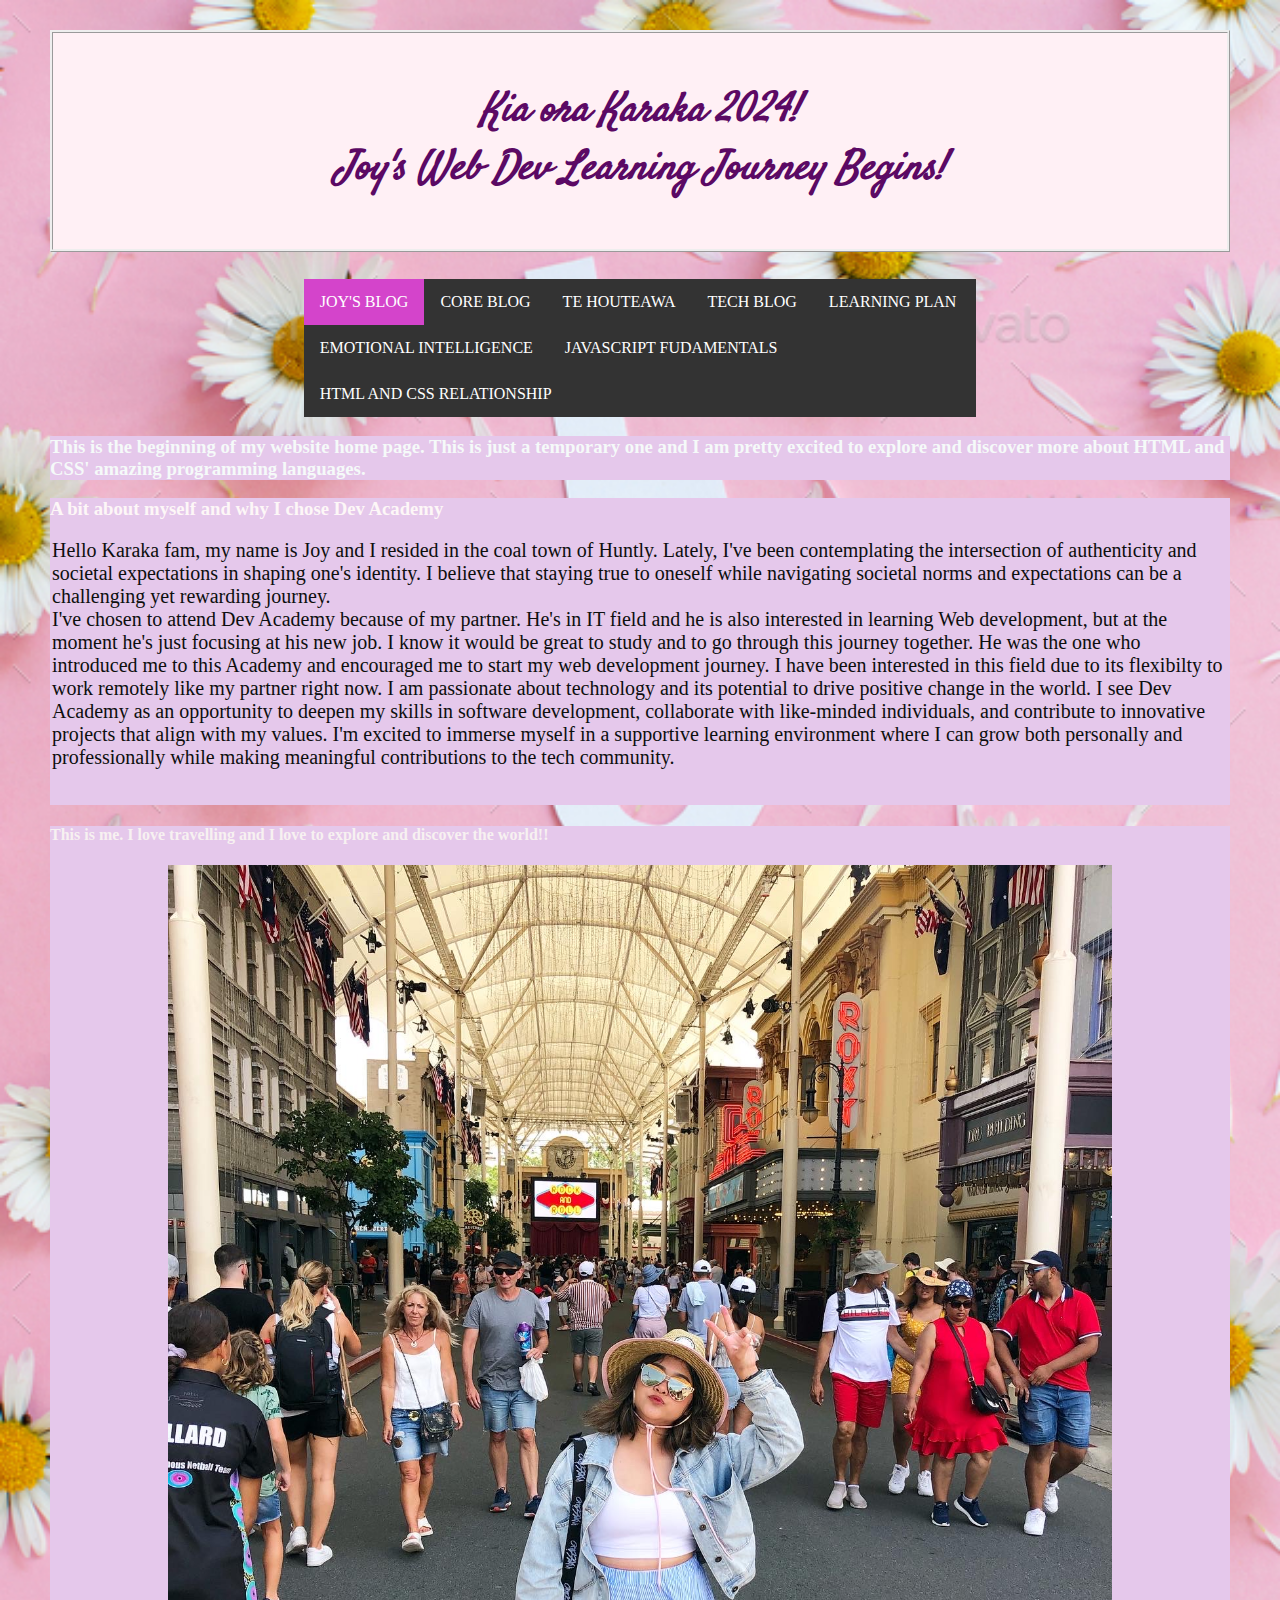
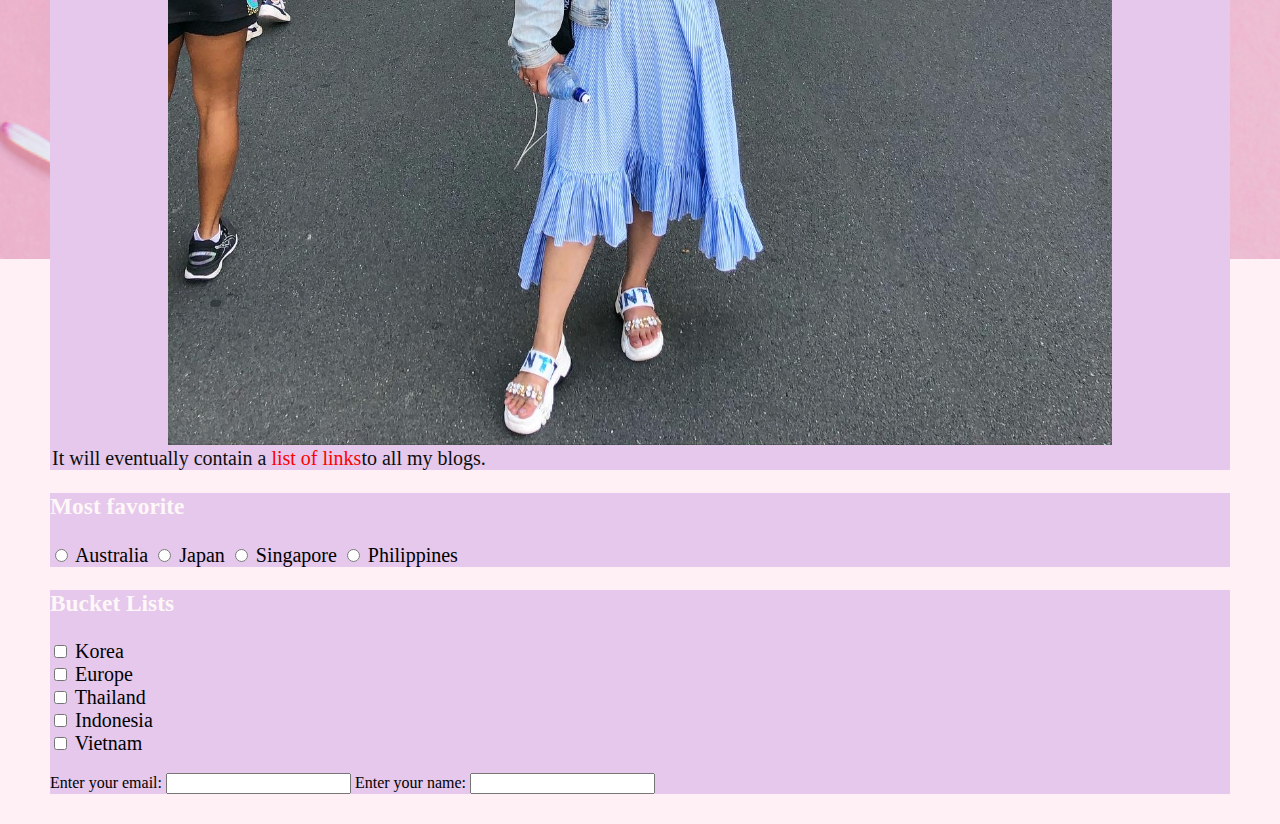
==== index.html @ 3ee153a9 "JS and Dom Reflection Added" ====
<!DOCTYPE html>

<html lang="en">
  <head>
    <meta charset="UTF-8">
    <meta name="viewport" content="width=device-width, initial-scale=1.0">
    <link href="styles/main.css" rel="stylesheet" type="text/css">
    <link rel="preconnect" href="https://fonts.googleapis.com">
    <link rel="preconnect" href="https://fonts.gstatic.com" crossorigin>
    <link href="https://fonts.googleapis.com/css2?family=Satisfy&display=swap" rel="stylesheet">
    <style>
      body {
        background-image: url('Images/daisy.jpg');
        background-repeat: no-repeat;
        background-attachment: fixed;
        background-size: cover;
      }
      </style>
      <style>
      ul {
        list-style-type: none;
        margin: 0;
        padding: 0;
        overflow: hidden;
        background-color: #333;
      }
      
      li {
        float: left;
      }
      
      li a {
        display: block;
        color: white;
        text-align: center;
        padding: 14px 16px;
        text-decoration: none;
      }
      li a:hover {
  background-color: #81127f;
}
    </style>

    <title>My First blog</title>
  </head>
  
  <body>
    <!--Starting Header-->
      <div>
        <h1 class="satisfy-regular">Kia ora Karaka 2024!<br> Joy's Web Dev Learning Journey Begins!</h1>
        </div>
       
          <div class="nav1">
            <header>
        <ul>
        <li><a class="active" href="index.html">JOY'S BLOG</a></li>
        <li><a href="culture-values-identity.html">CORE BLOG</a></li>
        <li><a href="blog/te-houtaewa-template.html">TE HOUTEAWA</a></li>
        <li><a href="html-css.html">TECH BLOG</a></li>
        <li><a href="learning-plan.html">LEARNING PLAN</a></li>
        <li><a href="emotional-intelligence.html">EMOTIONAL INTELLIGENCE</a></li>
        <li><a href="javascript-dom.html">JAVASCRIPT FUDAMENTALS</a></li>
        <li><a href="html-css-relationship.html">HTML AND CSS RELATIONSHIP</a></li>
       
      </ul>
    </header>
  </div>
   
   
 
<!--Paragraph Begins-->
   

<div>
  <h3 id="beginning">This is the beginning of my website home page. This is just a temporary one and I am pretty excited to explore and discover more about HTML and CSS' amazing programming languages.</h3>
</div>
    
<div>
    <h3>A bit about myself and why I chose Dev Academy</h3>  
    <p>Hello Karaka fam, my name is Joy and I resided in the coal town of Huntly. Lately, I've been contemplating the intersection of authenticity and societal expectations in shaping one's identity. I believe that staying true to oneself while navigating societal norms and expectations can be a challenging yet rewarding journey. <br>
    I've chosen to attend Dev Academy because of my partner. He's in IT field and he is also interested in learning Web development, but at the moment he's just focusing at his new job. I know it would be great to study and to go through this journey together. He was the one who introduced me to this Academy and encouraged me to start my web development journey. I have been interested in this field due to its flexibilty to work remotely like my partner right now. I am passionate about technology and its potential to drive positive change in the world. I see Dev Academy as an opportunity to deepen my skills in software development, collaborate with like-minded individuals, and contribute to innovative projects that align with my values. I'm excited to immerse myself in a supportive learning environment where I can grow both personally and professionally while making meaningful contributions to the tech community.</p> <br>
  </div>

  <div>
    <h4>This is me. I love travelling and I love to explore and discover the world!!</h4>
    <img src="Images/joy.jpg" alt="Joy Traveler">

    <!--My learning Core/Tech Begins here-->
    <p>It will eventually contain a <span style="color:red">list of links</span>to all my blogs.</p>
  </div>

  

    
      

 <div class="cities1">
<h3>Most favorite</h3>
    <input type="radio" id="australia" name="Countries" value="Australia">
    <label for="australia">Australia</label>
    

    <input type="radio" id="japan" name="Countries" value="Japan">
    <lbbel for="japan">Japan</label>
  

    <input type="radio" id="singapore" name="Countries" value="Singapore">
    <lbbel for="singapore">Singapore</label>
    
    
    <input type="radio" id="philippines" name="Countries" value="Philippines">
    <label for="philippines">Philippines</label><br>
    </div>
    
    
 <div class="cities"> 
<h3>Bucket Lists</h3>
    <input type="checkbox" id="korea" name="korea" value="Countries">
    <label for="">Korea</label> <br>
    <input type="checkbox" id="europe" name="europe" value="Countries">
    <labbl for="">Europe</label> <br>
    <input type="checkbox" id="thailand" name="thailand" value="countries">
    <label for="">Thailand</label> <br>
    <input type="checkbox" id="indonesia" name="indonesia" value="countries">
    <label for="">Indonesia</label> <br>
    <input type="checkbox" id="vietnam" name="vietnam" value="countries">
    <label for="">Vietnam</label> <br>
  </div>
   
  <div class="Info">
   <br>
    <footer>
      <label for="email">Enter your email:</label>
      <input type="email" id="email" name="email">
      
      <label for="name">Enter your name:</label>
      <input type="name" id="name" name="name"> 
      <br> 
    </footer>
  </div>
  </body>
</html>
---- styles/main.css ----
body {
  background-color: lavenderblush;
  margin: 30px 50px 30px 50px;
  
}

img {
  max-width: 100%;
  height: auto;
  display: block;
  margin-left: auto;
  margin-right: auto;

}

h1 {
  color: rgb(169, 60, 165);

  background-color: lavenderblush;
  font-size: 40px;
  font-weight: bold;
  font-style: italic;
  padding: 50px 30px 50px 30px;
  border-style: ridge;
  border-width: 3px;
  text-align: center;
}
p {
  color: hwb(160 5% 94%);
  margin: 2px;
  margin-bottom: 2vh;
  font-size: 20px;
}



 {

}

.satisfy-regular {
  font-family: 'Satisfy', sans-serif;
  font-weight: bold;
  font-style: italic;
  color: rgb(91, 9, 100);
  font-size: 40px;
  padding: 50px 30px 50px 30px;
  background-color: lavenderblush;
  
}


#beginning {
  color: #f5faf9;
}

div {
  background-color: rgb(229, 200, 235);
  margin: auto;
}

h2 {
  color:#2c7463
  
}

h3 {
  color:rgb(253, 247, 247)
 
}

h4{
  color: rgb(247, 241, 241);
  
}


div.relative {
  position: relative;
  left: 30px;
  border: 3px solid #73AD21;
}


.active {
  background-color: #d444cb;
}
.active1 {
  background-color: #d444cb;
}

.active2 {
  background-color: #d444cb;
}

.active3 {
  background-color: #d444cb;
}

.active4 {
  background-color: #d444cb;
}

.active5 {
  background-color: #d444cb;
}

.active6 {
  background-color: #d444cb;
}



.nav1 {
  margin: auto;
  width: 57%;
}

.cities {
  font-size: 20px;
}
.cities1 {
  font-size: 20px;
}
.info {
  font-size: 20px;
}

/* For mobile phones: */
@media only screen and (max-width: 400px) {
 p  { 
    font-size: 10px;
}
 img { 
   width: 100px;
   height: 100px;
  }
 
}

  /* For tablet: */

  @media only screen and (max-width: 800px) {
    p  { 
      font-size: 17px;
  }
   img { 
      max-width: 60%;
      height: auto;
      border-radius: 50%;
    }
  }
  
  /* For Desktop: */

  @media only screen and (min-width: 800px) {
    p  { 
      font-size: 20px;
  }
   img { 
      max-width: 80%;
      height: auto;   
    }
 
  .cities {
      font-size: 20px;
    }
    .info {
      font-size: 20px;
    }
    .cities {
      font-size: 20px;
    }
  }
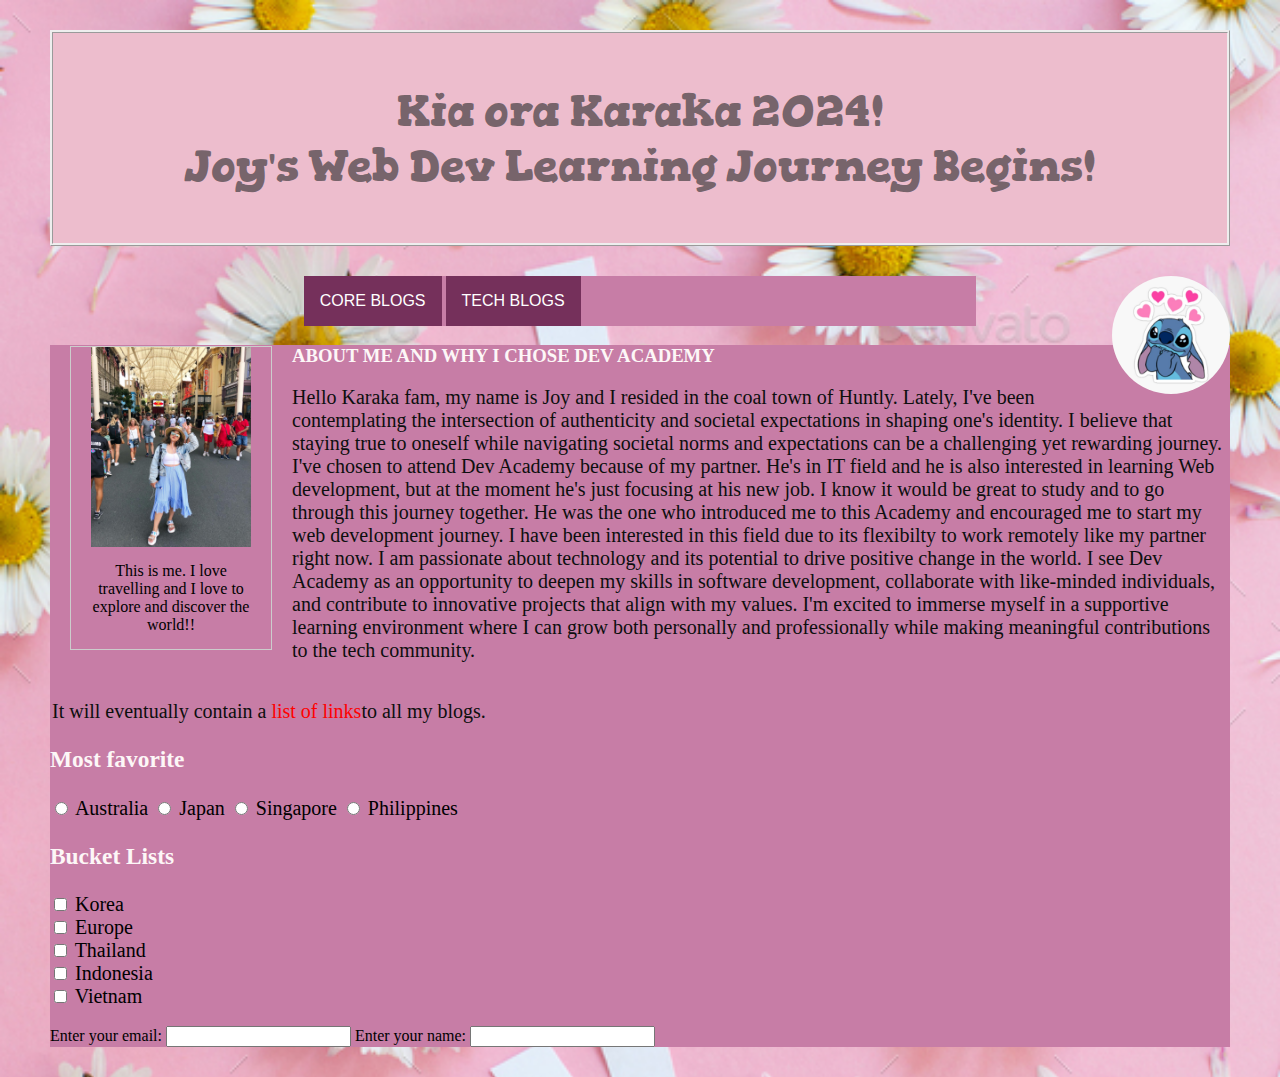
==== commit df0332a9: "Dropdown CSS Updated" ====
--- a/index.html
+++ b/index.html
@@ -8,8 +8,10 @@
     <link rel="preconnect" href="https://fonts.googleapis.com">
     <link rel="preconnect" href="https://fonts.gstatic.com" crossorigin>
     <link href="https://fonts.googleapis.com/css2?family=Satisfy&display=swap" rel="stylesheet">
-    <style>
-      body {
+<link href="https://fonts.googleapis.com/css2?family=Elsie:wght@400;900&display=swap" rel="stylesheet">
+<link href="https://fonts.googleapis.com/css2?family=Elsie:wght@400;900&family=Gorditas:wght@400;700&display=swap" rel="stylesheet">
+<style>    
+body {
         background-image: url('Images/daisy.jpg');
         background-repeat: no-repeat;
         background-attachment: fixed;
@@ -47,52 +49,62 @@
   <body>
     <!--Starting Header-->
       <div>
-        <h1 class="satisfy-regular">Kia ora Karaka 2024!<br> Joy's Web Dev Learning Journey Begins!</h1>
-        </div>
+        <h1 class="gorditas-bold">Kia ora Karaka 2024!<br> Joy's Web Dev Learning Journey Begins!</h1>
+        <img class="icon" src="Images/stitch.jpg" alt="Stitch-icon">
+      </div>
        
           <div class="nav1">
             <header>
-        <ul>
-        <li><a class="active" href="index.html">JOY'S BLOG</a></li>
-        <li><a href="culture-values-identity.html">CORE BLOG</a></li>
-        <li><a href="blog/te-houtaewa-template.html">TE HOUTEAWA</a></li>
-        <li><a href="html-css.html">TECH BLOG</a></li>
-        <li><a href="learning-plan.html">LEARNING PLAN</a></li>
-        <li><a href="emotional-intelligence.html">EMOTIONAL INTELLIGENCE</a></li>
-        <li><a href="javascript-dom.html">JAVASCRIPT FUDAMENTALS</a></li>
-        <li><a href="html-css-relationship.html">HTML AND CSS RELATIONSHIP</a></li>
-       
-      </ul>
-    </header>
-  </div>
-   
-   
+    <div class="dropdown">
+      <button class="dropbtn">CORE BLOGS</button>
+      <div class="dropdown-content">
+        <a class="elsie-black" class="active" href="index.html">JOY'S BLOG</a><br>
+        <br>
+        <a class="elsie-black" href="culture-values-identity.html">Culture,Values, & Identity</a><br>
+        <br>
+        <a class="elsie-black" href="blog/te-houtaewa-template.html">TE HOUTEAWA</a><br>
+        <br>
+        <a class="elsie-black" href="learning-plan.html">Learning Plan</a><br>
+        <br>
+        <a class="elsie-black" href="emotional-intelligence.html">Emotional Intelligence</a><br>
+      </div>
+      </div>
+ 
+<div class="dropdown">
+<button class="dropbtn">TECH BLOGS</button>  
+<div class="dropdown-content">
+<a class="elsie-black" href="html-css.html">Relative, Absolute, & Fixed Positioning</a><br>
+<br>
+<a class="elsie-black" href="javascript-dom.html">Javascript Fudamentals</a><br>
+<br>
+<a class="elsie-black" href="html-css-relationship.html">HTML & CSS Relationship</a><br>
+</div> 
+</div>
+</header>
+</div>
+
  
 <!--Paragraph Begins-->
-   
 
-<div>
-  <h3 id="beginning">This is the beginning of my website home page. This is just a temporary one and I am pretty excited to explore and discover more about HTML and CSS' amazing programming languages.</h3>
+<div class="gallery">
+  <a target="_blank" href="Images/joy.jpg" href="index.html">
+    <img src="Images/joy.jpg" alt="Joy Traveler" width="600" height="400">
+  </a>
+  <div class="desc">This is me. I love travelling and I love to explore and discover the world!!</div>
 </div>
     
 <div>
-    <h3>A bit about myself and why I chose Dev Academy</h3>  
+    <h3>ABOUT ME AND WHY I CHOSE DEV ACADEMY</h3>  
     <p>Hello Karaka fam, my name is Joy and I resided in the coal town of Huntly. Lately, I've been contemplating the intersection of authenticity and societal expectations in shaping one's identity. I believe that staying true to oneself while navigating societal norms and expectations can be a challenging yet rewarding journey. <br>
     I've chosen to attend Dev Academy because of my partner. He's in IT field and he is also interested in learning Web development, but at the moment he's just focusing at his new job. I know it would be great to study and to go through this journey together. He was the one who introduced me to this Academy and encouraged me to start my web development journey. I have been interested in this field due to its flexibilty to work remotely like my partner right now. I am passionate about technology and its potential to drive positive change in the world. I see Dev Academy as an opportunity to deepen my skills in software development, collaborate with like-minded individuals, and contribute to innovative projects that align with my values. I'm excited to immerse myself in a supportive learning environment where I can grow both personally and professionally while making meaningful contributions to the tech community.</p> <br>
-  </div>
-
-  <div>
-    <h4>This is me. I love travelling and I love to explore and discover the world!!</h4>
-    <img src="Images/joy.jpg" alt="Joy Traveler">
 
     <!--My learning Core/Tech Begins here-->
     <p>It will eventually contain a <span style="color:red">list of links</span>to all my blogs.</p>
-  </div>
+
 
   
 
     
-      
 
  <div class="cities1">
 <h3>Most favorite</h3>
@@ -138,5 +150,6 @@
       <br> 
     </footer>
   </div>
+</div>
   </body>
 </html>
--- a/styles/main.css
+++ b/styles/main.css
@@ -14,9 +14,9 @@
 }
 
 h1 {
-  color: rgb(169, 60, 165);
-
-  background-color: lavenderblush;
+  color: rgb(248, 213, 246);
+
+  background-color: rgb(236, 189, 205);
   font-size: 40px;
   font-weight: bold;
   font-style: italic;
@@ -25,6 +25,7 @@
   border-width: 3px;
   text-align: center;
 }
+
 p {
   color: hwb(160 5% 94%);
   margin: 2px;
@@ -34,18 +35,14 @@
 
 
 
- {
-
-}
-
-.satisfy-regular {
+.gorditas-bold {
   font-family: 'Satisfy', sans-serif;
   font-weight: bold;
   font-style: italic;
-  color: rgb(91, 9, 100);
-  font-size: 40px;
+  color: rgba(58, 54, 57, 0.659);
+  font-size: 45px;
   padding: 50px 30px 50px 30px;
-  background-color: lavenderblush;
+  background-color: rgb(237, 189, 205);
   
 }
 
@@ -55,12 +52,12 @@
 }
 
 div {
-  background-color: rgb(229, 200, 235);
+  background-color: rgb(199, 125, 166);
   margin: auto;
 }
 
 h2 {
-  color:#2c7463
+  color:#fafdfc
   
 }
 
@@ -83,30 +80,30 @@
 
 
 .active {
-  background-color: #d444cb;
+  background-color: #f0d1ee;
 }
 .active1 {
-  background-color: #d444cb;
+  background-color: #fcedfb;
 }
 
 .active2 {
-  background-color: #d444cb;
+  background-color: #e9d4e7;
 }
 
 .active3 {
-  background-color: #d444cb;
+  background-color: #eedfed;
 }
 
 .active4 {
-  background-color: #d444cb;
+  background-color: #e3c7e2;
 }
 
 .active5 {
-  background-color: #d444cb;
+  background-color: #f1dcf0;
 }
 
 .active6 {
-  background-color: #d444cb;
+  background-color: #edd7eb;
 }
 
 
@@ -174,4 +171,79 @@
   }
 
 
-  +  .dropbtn {
+    background-color: #75305b;
+    color: white;
+    padding: 16px;
+    font-size: 16px;
+    border: none;
+    cursor: pointer;
+  }
+  .dropdown {
+    position: relative;
+    display: inline-block;
+  }
+  .dropdown-content {
+    display: none;
+    position: absolute;
+    background-color: #f8b8e9;
+    min-width: 160px;
+    box-shadow: 0px 8px 16px 0px rgb(149, 141, 141);
+    z-index: 1;
+  }
+  .dropdown-content a:hover {background-color: #fadff9}
+  
+  .dropdown:hover .dropdown-content {
+    display: block;
+  }
+  
+  .dropdown:hover .dropbtn {
+    background-color: #e864af;
+  }
+
+  .elsie-regular {
+    font-family: "Elsie", serif;
+    font-weight: 400;
+    font-style: normal;
+  }
+
+  .elsie-black {
+    font-family: "Elsie", serif;
+    font-weight: 900;
+    font-style: normal;
+  }
+  
+  .icon{
+    width: 10%;
+    height: auto;
+    float: right;
+  position: relative;
+  border-radius: 50%;
+  }
+  
+  div.gallery {
+    margin: 20px;
+    border: 1px solid #ccc;
+    float: left;
+    width: 200px;
+  }
+  
+  div.gallery:hover {
+    border: 1px solid #777;
+  }
+  
+  div.gallery img {
+    width: 100%;
+    height: 100%;
+  }
+  
+  div.desc {
+    padding: 15px;
+    text-align: center;
+  }
+
+  .gorditas-bold {
+    font-family: "Gorditas", serif;
+    font-weight: 700;
+    font-style: normal;
+  }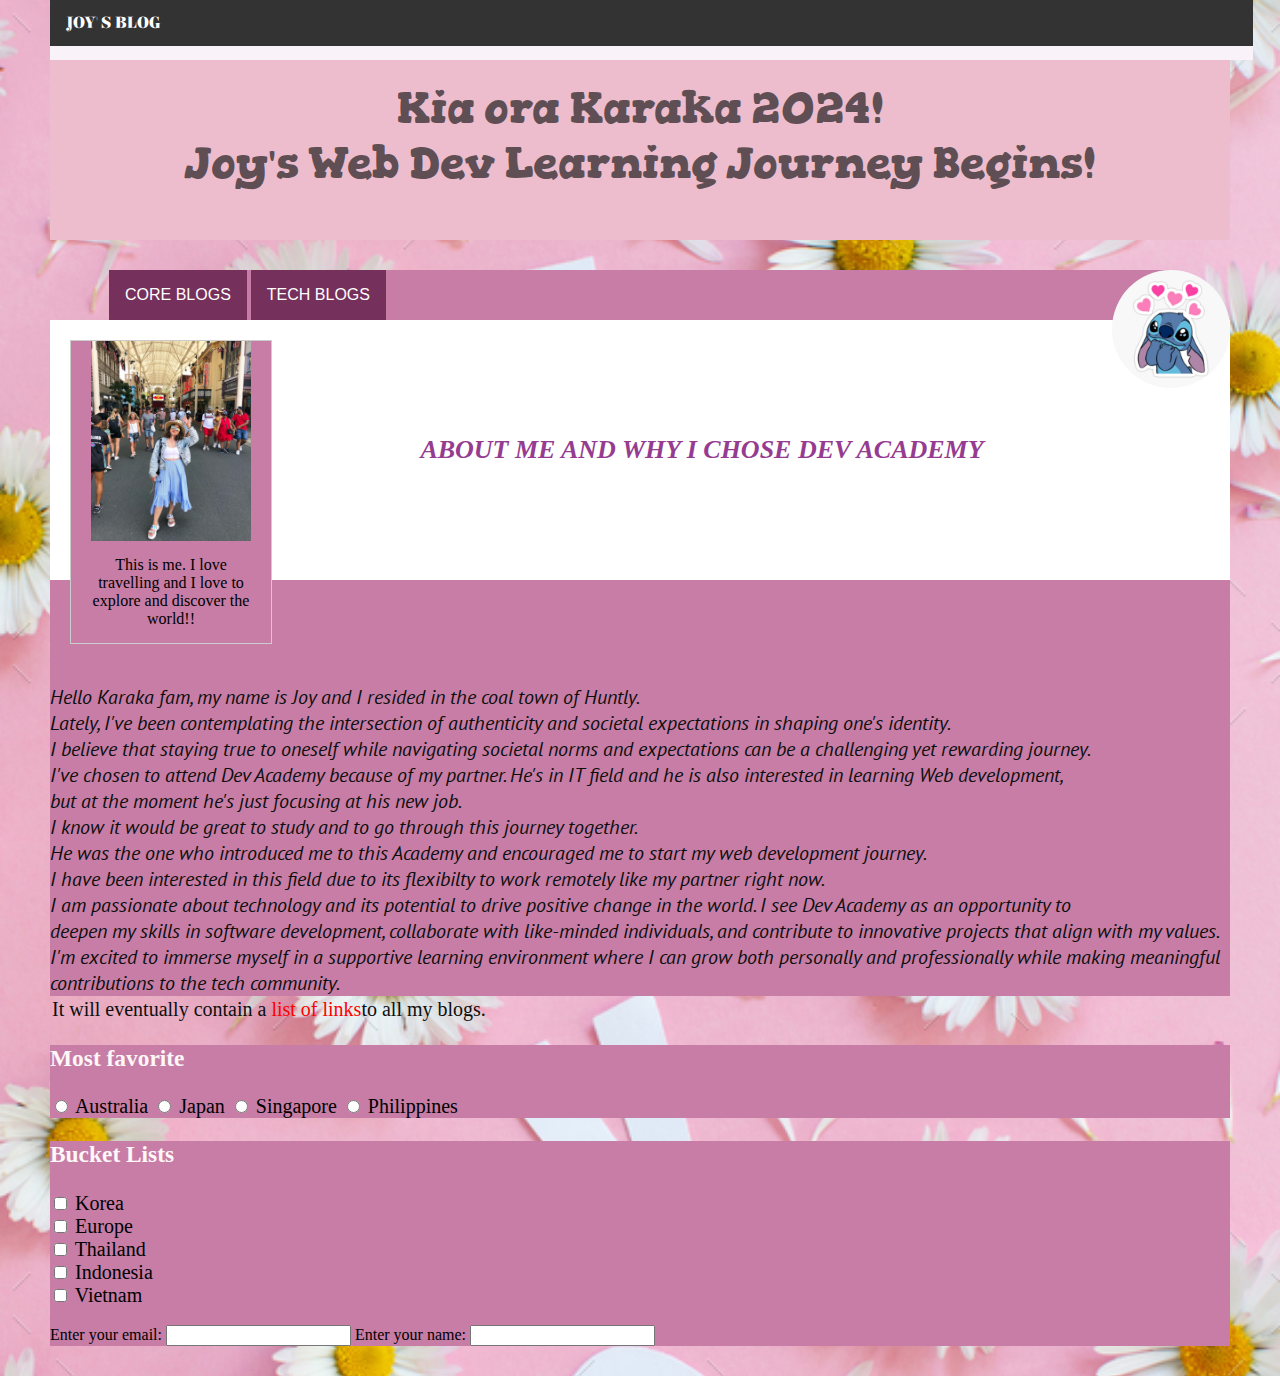
==== commit 4ba51ef0: "Edited Index-html" ====
--- a/index.html
+++ b/index.html
@@ -8,18 +8,21 @@
     <link rel="preconnect" href="https://fonts.googleapis.com">
     <link rel="preconnect" href="https://fonts.gstatic.com" crossorigin>
     <link href="https://fonts.googleapis.com/css2?family=Satisfy&display=swap" rel="stylesheet">
-<link href="https://fonts.googleapis.com/css2?family=Elsie:wght@400;900&display=swap" rel="stylesheet">
-<link href="https://fonts.googleapis.com/css2?family=Elsie:wght@400;900&family=Gorditas:wght@400;700&display=swap" rel="stylesheet">
-<style>    
-body {
+    <link href="https://fonts.googleapis.com/css2?family=Elsie:wght@400;900&display=swap" rel="stylesheet">
+    <link href="https://fonts.googleapis.com/css2?family=Elsie:wght@400;900&family=Gorditas:wght@400;700&display=swap" rel="stylesheet">
+    <link href="https://fonts.googleapis.com/css2?family=PT+Sans:ital,wght@0,400;0,700;1,400;1,700&display=swap" rel="stylesheet">
+
+  <title>My First blog</title>
+  <style>    
+    body {
         background-image: url('Images/daisy.jpg');
         background-repeat: no-repeat;
         background-attachment: fixed;
         background-size: cover;
       }
-      </style>
-      <style>
-      ul {
+  </style>
+  <style>
+     ul  {
         list-style-type: none;
         margin: 0;
         padding: 0;
@@ -31,116 +34,153 @@
         float: left;
       }
       
-      li a {
+   li a {
         display: block;
         color: white;
         text-align: center;
         padding: 14px 16px;
         text-decoration: none;
       }
-      li a:hover {
-  background-color: #81127f;
-}
-    </style>
-
-    <title>My First blog</title>
-  </head>
+   li a:hover {
+        background-color: #81127f;
+      }
+  </style>
+ 
+</head>
   
-  <body>
+<body>
     <!--Starting Header-->
       <div>
         <h1 class="gorditas-bold">Kia ora Karaka 2024!<br> Joy's Web Dev Learning Journey Begins!</h1>
         <img class="icon" src="Images/stitch.jpg" alt="Stitch-icon">
       </div>
-       
-          <div class="nav1">
-            <header>
-    <div class="dropdown">
-      <button class="dropbtn">CORE BLOGS</button>
-      <div class="dropdown-content">
-        <a class="elsie-black" class="active" href="index.html">JOY'S BLOG</a><br>
-        <br>
-        <a class="elsie-black" href="culture-values-identity.html">Culture,Values, & Identity</a><br>
-        <br>
-        <a class="elsie-black" href="blog/te-houtaewa-template.html">TE HOUTEAWA</a><br>
-        <br>
-        <a class="elsie-black" href="learning-plan.html">Learning Plan</a><br>
-        <br>
-        <a class="elsie-black" href="emotional-intelligence.html">Emotional Intelligence</a><br>
+     
+      <header class="main-header"> 
+        <nav>
+         <ul>
+          <li>
+            <a class="elsie-black" href="index.html">JOY'S BLOG</a>
+          </li>
+         </ul>
+        </nav>
+      </header>
+
+      <div class="nav1">
+        <div class="dropdown">
+          <button class="dropbtn">CORE BLOGS</button>
+          <div class="dropdown-content">
+            <br>
+            <a class="elsie-black" href="culture-values-identity.html">Culture,Values, & Identity</a><br>
+            <br>
+            <a class="elsie-black" href="blog/te-houtaewa-template.html">TE HOUTEAWA</a><br>
+            <br>
+            <a class="elsie-black" href="learning-plan.html">Learning Plan</a><br>
+            <br>
+            <a class="elsie-black" href="emotional-intelligence.html">Emotional Intelligence</a><br>
+            <br>
+            <a class="elsie-black" href="neuroplasticity.html">Neuroplasticity & Growth Mindset</a><br>
+            <br>
+            <a class="elsie-black" href="te-whare-tapa-wha.html">Te Whare Tapa Whā</a>
+          </div>
+       </div>
+      
+       <div class="dropdown">
+          <button class="dropbtn">TECH BLOGS</button>  
+          <div class="dropdown-content">
+            <a class="elsie-black" href="html-css.html">Relative, Absolute, & Fixed Positioning</a><br>
+            <br>
+            <a class="elsie-black" href="javascript-dom.html">Javascript Fudamentals</a><br>
+            <br>
+            <a class="elsie-black" href="html-css-relationship.html">HTML & CSS Relationship</a><br>
+          </div> 
+        </div>
       </div>
+
+<!--Paragraph Begins-->
+      <div>
+        <div class="gallery">
+            <a target="_blank" href="Images/joy.jpg" href="index.html">
+            <img src="Images/joy.jpg" alt="Joy Traveler" width="600" height="400">
+            </a>
+          <div class="desc">This is me. I love travelling and I love to explore and discover the world!!</div>
+        </div>
+      </div>    
+  
+      <div class="main">
+         <h1>ABOUT ME AND WHY I CHOSE DEV ACADEMY</h1>  
+         <p class="pt-sans-regular-italic">
+            <br>
+            <br>
+            <br>
+            <br>
+            Hello Karaka fam, my name is Joy and I resided in the coal town of Huntly.
+            <br>
+            Lately, I've been contemplating the intersection of authenticity and societal expectations in shaping one's identity. 
+            <br>
+            I believe that staying true to oneself while navigating societal norms and expectations can be a challenging yet rewarding journey.
+            <br>
+            I've chosen to attend Dev Academy because of my partner. He's in IT field and he is also interested in learning Web development,
+            <br>
+            but at the moment he's just focusing at his new job. 
+            <br>
+            I know it would be great to study and to go through this journey together. 
+            <br>
+            He was the one who introduced me to this Academy and encouraged me to start my web development journey.
+            <br>
+            I have been interested in this field due to its flexibilty to work remotely like my partner right now. 
+            <br>
+            I am passionate about technology and its potential to drive positive change in the world. I see Dev Academy as an opportunity to
+            <br>
+            deepen my skills in software development, collaborate with like-minded individuals, and contribute to innovative projects that align with my values. 
+            <br>
+            I'm excited to immerse myself in a supportive learning environment where I can grow both personally and professionally while making meaningful contributions to the tech community.
+          </p> 
       </div>
- 
-<div class="dropdown">
-<button class="dropbtn">TECH BLOGS</button>  
-<div class="dropdown-content">
-<a class="elsie-black" href="html-css.html">Relative, Absolute, & Fixed Positioning</a><br>
-<br>
-<a class="elsie-black" href="javascript-dom.html">Javascript Fudamentals</a><br>
-<br>
-<a class="elsie-black" href="html-css-relationship.html">HTML & CSS Relationship</a><br>
-</div> 
-</div>
-</header>
-</div>
 
- 
-<!--Paragraph Begins-->
-
-<div class="gallery">
-  <a target="_blank" href="Images/joy.jpg" href="index.html">
-    <img src="Images/joy.jpg" alt="Joy Traveler" width="600" height="400">
-  </a>
-  <div class="desc">This is me. I love travelling and I love to explore and discover the world!!</div>
-</div>
-    
-<div>
-    <h3>ABOUT ME AND WHY I CHOSE DEV ACADEMY</h3>  
-    <p>Hello Karaka fam, my name is Joy and I resided in the coal town of Huntly. Lately, I've been contemplating the intersection of authenticity and societal expectations in shaping one's identity. I believe that staying true to oneself while navigating societal norms and expectations can be a challenging yet rewarding journey. <br>
-    I've chosen to attend Dev Academy because of my partner. He's in IT field and he is also interested in learning Web development, but at the moment he's just focusing at his new job. I know it would be great to study and to go through this journey together. He was the one who introduced me to this Academy and encouraged me to start my web development journey. I have been interested in this field due to its flexibilty to work remotely like my partner right now. I am passionate about technology and its potential to drive positive change in the world. I see Dev Academy as an opportunity to deepen my skills in software development, collaborate with like-minded individuals, and contribute to innovative projects that align with my values. I'm excited to immerse myself in a supportive learning environment where I can grow both personally and professionally while making meaningful contributions to the tech community.</p> <br>
-
-    <!--My learning Core/Tech Begins here-->
-    <p>It will eventually contain a <span style="color:red">list of links</span>to all my blogs.</p>
+     
+      <!--My learning Core/Tech Begins here-->
+      <p>It will eventually contain a <span style="color:red">list of links</span>to all my blogs.</p>
 
 
   
 
     
 
- <div class="cities1">
-<h3>Most favorite</h3>
-    <input type="radio" id="australia" name="Countries" value="Australia">
-    <label for="australia">Australia</label>
+    <div class="cities1">
+         <h3>Most favorite</h3>
+         <input type="radio" id="australia" name="Countries" value="Australia">
+         <label for="australia">Australia</label>
     
 
-    <input type="radio" id="japan" name="Countries" value="Japan">
-    <lbbel for="japan">Japan</label>
+         <input type="radio" id="japan" name="Countries" value="Japan">
+         <label for="japan">Japan</label>
   
 
-    <input type="radio" id="singapore" name="Countries" value="Singapore">
-    <lbbel for="singapore">Singapore</label>
+         <input type="radio" id="singapore" name="Countries" value="Singapore">
+         <label for="singapore">Singapore</label>
     
     
-    <input type="radio" id="philippines" name="Countries" value="Philippines">
-    <label for="philippines">Philippines</label><br>
+         <input type="radio" id="philippines" name="Countries" value="Philippines">
+         <label for="philippines">Philippines</label><br>
     </div>
     
     
- <div class="cities"> 
-<h3>Bucket Lists</h3>
-    <input type="checkbox" id="korea" name="korea" value="Countries">
-    <label for="">Korea</label> <br>
-    <input type="checkbox" id="europe" name="europe" value="Countries">
-    <labbl for="">Europe</label> <br>
-    <input type="checkbox" id="thailand" name="thailand" value="countries">
-    <label for="">Thailand</label> <br>
-    <input type="checkbox" id="indonesia" name="indonesia" value="countries">
-    <label for="">Indonesia</label> <br>
-    <input type="checkbox" id="vietnam" name="vietnam" value="countries">
-    <label for="">Vietnam</label> <br>
-  </div>
+    <div class="cities"> 
+      <h3>Bucket Lists</h3>
+      <input type="checkbox" id="korea" name="korea" value="Countries">
+      <label for="">Korea</label> <br>
+      <input type="checkbox" id="europe" name="europe" value="Countries">
+      <labbl for="">Europe</label> <br>
+      <input type="checkbox" id="thailand" name="thailand" value="countries">
+      <label for="">Thailand</label> <br>
+      <input type="checkbox" id="indonesia" name="indonesia" value="countries">
+      <label for="">Indonesia</label> <br>
+      <input type="checkbox" id="vietnam" name="vietnam" value="countries">
+      <label for="">Vietnam</label> <br>
+    </div>
    
   <div class="Info">
-   <br>
+  <br>
     <footer>
       <label for="email">Enter your email:</label>
       <input type="email" id="email" name="email">
@@ -149,7 +189,7 @@
       <input type="name" id="name" name="name"> 
       <br> 
     </footer>
+   </div>
   </div>
-</div>
-  </body>
+</body>
 </html>
--- a/styles/main.css
+++ b/styles/main.css
@@ -1,7 +1,6 @@
 body {
   background-color: lavenderblush;
   margin: 30px 50px 30px 50px;
-  
 }
 
 img {
@@ -10,36 +9,64 @@
   display: block;
   margin-left: auto;
   margin-right: auto;
-
+}
+
+.main h1 {
+  font-size: 26px;
+  line-height: 160px;
+  text-align: center;
+  background-color: white; 
+  margin: auto;
+  display: block;
 }
 
 h1 {
-  color: rgb(248, 213, 246);
+  color: rgb(149, 60, 145);
 
   background-color: rgb(236, 189, 205);
-  font-size: 40px;
+  font-size: 50px;
   font-weight: bold;
   font-style: italic;
   padding: 50px 30px 50px 30px;
-  border-style: ridge;
   border-width: 3px;
   text-align: center;
 }
 
+.main-header {
+  position: fixed;
+  top: 0;
+  width: 94%;
+  height: 60px;
+  background-color: rgb(249, 242, 248);
+  display: inline-block;
+}
+
+nav {
+  width: auto;
+}
 p {
   color: hwb(160 5% 94%);
   margin: 2px;
   margin-bottom: 2vh;
-  font-size: 20px;
-}
-
-
+  font-size: 20px;  
+}
+
+
+
+.pt-sans-regular-italic {
+  font-family: "PT Sans", sans-serif;
+  font-weight: 200;
+  font-style: italic;
+  text-indent: 20px;
+  text-align: left;
+  margin: auto;
+}
 
 .gorditas-bold {
   font-family: 'Satisfy', sans-serif;
   font-weight: bold;
   font-style: italic;
-  color: rgba(58, 54, 57, 0.659);
+  color: rgba(22, 21, 22, 0.659);
   font-size: 45px;
   padding: 50px 30px 50px 30px;
   background-color: rgb(237, 189, 205);
@@ -106,11 +133,17 @@
   background-color: #edd7eb;
 }
 
-
+.active7 {
+  background-color: #edd7eb;
+}
+
+.active8 {
+  background-color: #edd7eb;
+}
 
 .nav1 {
   margin: auto;
-  width: 57%;
+  width: 90%;
 }
 
 .cities {
@@ -191,7 +224,7 @@
     box-shadow: 0px 8px 16px 0px rgb(149, 141, 141);
     z-index: 1;
   }
-  .dropdown-content a:hover {background-color: #fadff9}
+  .dropdown-content a:hover {background-color: #f8f3f7}
   
   .dropdown:hover .dropdown-content {
     display: block;
@@ -246,4 +279,109 @@
     font-family: "Gorditas", serif;
     font-weight: 700;
     font-style: normal;
+  }
+
+  div.physical {
+    margin: 20px;
+    border: 1px solid #ccc;
+    float: right;
+    width: 200px;
+  }
+  
+  div.physical:hover {
+    border: 1px solid #777;
+  }
+  
+  div.physical img {
+    width: 100%;
+    height: 100%;
+  }
+  
+  div.wellbeing {
+    padding: 15px;
+    text-align: left;
+  }
+
+  div.mentalhealth {
+    margin: 20px;
+    border: 1px solid #ccc;
+    float: left;
+    width: 200px;
+  }
+  
+  div.mentalhealth:hover {
+    border: 1px solid #777;
+  }
+  
+  div.mentalhealth img {
+    width: 100%;
+    height: 100%;
+  }
+  
+  div.wellbeing1 {
+    padding: 15px;
+    text-align: left;
+  }
+
+  
+  div.spiritual {
+    margin: 20px;
+    border: 1px solid #ccc;
+    float: right;
+    width: 200px;
+  }
+  
+  div.spiritual:hover {
+    border: 1px solid #777;
+  }
+  
+  div.spiritual img {
+    width: 100%;
+    height: 100%;
+  }
+  
+  div.wellbeing2 {
+    padding: 15px;
+    text-align: left;
+  }
+  div.family {
+    margin: 20px;
+    border: 1px solid #ccc;
+    float: left;
+    width: 200px;
+  }
+  
+  div.family:hover {
+    border: 1px solid #777;
+  }
+  
+  div.family img {
+    width: 100%;
+    height: 100%;
+  }
+  
+  div.wellbeing3 {
+    padding: 15px;
+    text-align: left;
+  }
+
+  div.nature {
+    margin: 20px;
+    border: 1px solid #ccc;
+    float: right;
+    width: 200px;
+  }
+  
+  div.nature:hover {
+    border: 1px solid #777;
+  }
+  
+  div.nature img {
+    width: 100%;
+    height: 100%;
+  }
+  
+  div.wellbeing4 {
+    padding: 15px;
+    text-align: left;
   }